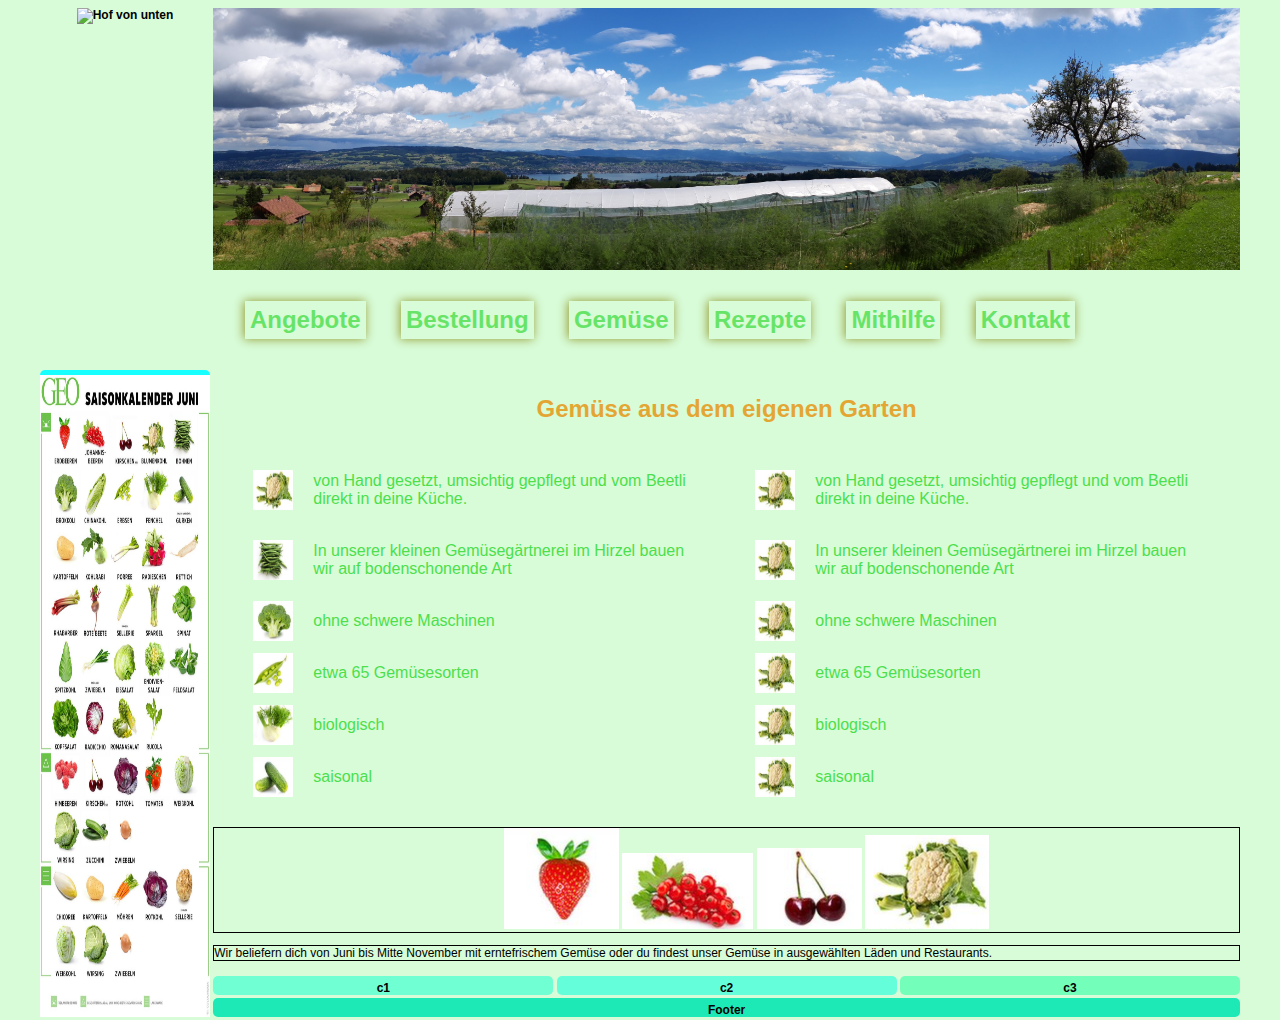
==== index.html @ c76124f6 "initial commit" ====
<!DOCTYPE html>
<html lang="en">
<head>
    <meta charset="UTF-8">
    <meta http-equiv="X-UA-Compatible" content="IE=edge">
    <meta name="viewport" content="width=device-width, initial-scale=1.0">
    <link rel="stylesheet" href="css-grid-960px-12cols-responsive.css">
    <title>Zalpenblick Hof</title>
</head>
<body>
    <div class="container">
        <div class="logo">
            <img src="./assets/img/zalpenblick-hoft-von-unten-1.jpg"  alt="Hof von unten">
        </div>
        <div class="banner">
            <img src="./assets/img/zalpenblick-panorama.jpg" alt="Zalpenblick Panorama">
        </div>
        <div class="sidebar">
            <img src="./assets/img/saisonkalender.jpg" alt="saison kalender">
        </div>
        
            <ul class="navigation"> 
                <li class="grow"><a href="">Angebote</a></li>
                <li class="grow"><a href="">Bestellung</a></li>
                <li class="grow"><a href="">Gemüse</a></li>
                <li class="grow"><a href="">Rezepte</a></li>
                <li class="grow"><a href="">Mithilfe</a></li>
                <li class="grow"><a href="">Kontakt</a></li>
            </ul>
        
        <div class="main">
            <h2 class="main-title">Gemüse aus dem eigenen Garten</h2>
            <div class="main-list-container">
                

            <ul class="main-list-1">
                <li>
                    <img src="./assets/img/saison/blumenkohl.png" alt="Blumenkohl">
                    <p>
                        von Hand gesetzt, umsichtig gepflegt und vom Beetli direkt in deine Küche.
                    </p>
                </li>                    
                <li>
                    <img src="./assets/img/saison/bohnen.png" alt="Bohnen">
                    <p>
                        In unserer kleinen Gemüsegärtnerei im Hirzel bauen wir auf bodenschonende Art

                    </p>
                </li>
                <li>
                    <img src="./assets/img/saison/brokkoli.png" alt="Brokkoli">
                    <p>
                        ohne schwere Maschinen

                    </p>
                </li>
                <li>
                    <img src="./assets/img/saison/erbsen.png" alt="Erbsen">
                    <p>
                        etwa 65 Gemüsesorten
                    </p>
                </li>
                <li>
                    <img src="./assets/img/saison/fenchel.png" alt="Fenchel">
                    <p>
                        biologisch
                    </p>
                </li>
                <li>
                    <img src="./assets/img/saison/gurken.png" alt="Gurken">
                    <p>
                        saisonal
                    </p>
                </li>
            </ul>
            <ul class="main-list-1">
                <li>
                    <img src="./assets/img/saison/blumenkohl.png" alt="Blumenkohl">
                    <p>
                        von Hand gesetzt, umsichtig gepflegt und vom Beetli direkt in deine Küche.
                    </p>
                </li>                    
                <li>
                    <img src="./assets/img/saison/blumenkohl.png" alt="Blumenkohl">
                    <p>
                        In unserer kleinen Gemüsegärtnerei im Hirzel bauen wir auf bodenschonende Art

                    </p>
                </li>
                <li>
                    <img src="./assets/img/saison/blumenkohl.png" alt="Blumenkohl">
                    <p>
                        ohne schwere Maschinen

                    </p>
                </li>
                <li>
                    <img src="./assets/img/saison/blumenkohl.png" alt="Blumenkohl">
                    <p>
                        etwa 65 Gemüsesorten
                    </p>
                </li>
                <li>
                    <img src="./assets/img/saison/blumenkohl.png" alt="Blumenkohl">
                    <p>
                        biologisch
                    </p>
                </li>
                <li>
                    <img src="./assets/img/saison/blumenkohl.png" alt="Blumenkohl">
                    <p>
                        saisonal
                    </p>
                </li>
            </ul>
        </div>
            <ul class="bordered">
                <li><img src="./assets/img/saison/erdbeeren.png" alt="erdbeeren"></li>
                <li><img src="./assets/img/saison/johannisbeeren.png" alt="johannisbeeren"></li>
                <li><img src="./assets/img/saison/kirschen.png" alt="kirschen"></li>
                <li><img src="./assets/img/saison/blumenkohl.png" alt="blumenkohl"></li>
 
            </ul>
            <p class="main-text bordered">
                 Wir beliefern dich von  Juni bis  Mitte November mit erntefrischem Gemüse oder du findest unser Gemüse in ausgewählten Läden und Restaurants.

​
            </p>
        </div>
        <div class="c1">c1</div>
        <div class="c2">c2</div>
        <div class="c3">c3</div>
        <div class="footer">
            Footer
        </div>
    </div>
</body>
</html>
---- css-grid-960px-12cols-responsive.css ----
:root {
    --main-radius: 5px;
    --main-padding: 5px;
    --color-primary-100 : rgb(76, 223, 76);
    --color-primary-200 : rgb(153, 241, 153);
    --color-primary-200 : rgb(216, 252, 216);
    --color-secondary-100: rgb(228, 166, 51);
    --color-secondary-200: rgb(233, 195, 126);
    --color-secondary-300: rgb(209, 197, 174);
  }
  
  body {
    font-family: "Inter", sans-serif;
    background-color: var(--color-primary-200);
  }
  
  .bordered {
    border: 1px solid black;
  }
  .bordered-red {
    border: 1px solid red;
  }
  .grow { transition: all .2s ease-in-out; }
.grow:hover { transform: scale(.8); color: orange}
  img {
    width: 100%;
    height: 100%;
}
ul {
    list-style: none;
}
li {
    display: inline-block;
    text-align: left;
    color: var(--color-primary-100);
}
p {
    font-weight: normal;

  }

.main-list-container {
  display: flex;
}
.main-list-1 {
  display:flex;
  flex-direction: column;

  font-weight: normal;
  width: 45%;
}
.main-list-1 li {
    font-size: 1rem;
    display: flex;
    flex-direction: row;
    align-items: center;
    padding-top: 2px;
    padding-bottom: 2px;
    
}
.main-list-1 li p {
  margin: 15px;
  
}
.main-list-1 li img {
  width: 40px;
  height:40px;
  margin-right: 5px;
}
.main-title {
  color: var(--color-secondary-100);
  font-size: 1.5rem;
}
.main-text {

    text-align: left;
}
  .container {
    display: grid;
    height: 100vh;
    max-width: 1200px;
    margin: 0 auto;
    grid-template-columns: .5fr 1fr 1fr 1fr;
    grid-template-rows: 1fr 0.5fr 2fr 1fr 0.8fr;
    grid-template-areas:
      "lo ba ba ba"
      "nv nv nv nv"
      "sb mn mn mn"
      "sb c1 c2 c3"
      "sb ft ft ft";
    grid-gap: 0.2rem;
    font-weight: 800;
    font-size: 12px;
    text-align: center;
  }
  
  /* .header {
    background: #a7ffeb;
    grid-area: hd;
    border-radius: var(--main-radius);
    padding-top: var(--main-padding);
  } */
  .logo {
      grid-area: lo;
      /* background-color: #fff; */
      grid-area: lo;

  }
  .logo img {
      height: 100%;
  }
  .banner {
      grid-area: ba;
      /* background-color: ivory; */
  }
  .navigation {
      grid-area: nv;

  }
  .main {
    /* background: #84ffff; */
    grid-area: mn;
    border-radius: var(--main-radius);
    padding-top: var(--main-padding);
  }
  
  .sidebar {
    background: #18ffff;
    grid-area: sb;
    border-radius: var(--main-radius);
    padding-top: var(--main-padding);
  }
  
  .c1 {
    background: #6fffd2;
    grid-area: c1;
    border-radius: var(--main-radius);
    padding-top: var(--main-padding);
  }
  
  .c2 {
    background: #64ffda;
    grid-area: c2;
    border-radius: var(--main-radius);
    padding-top: var(--main-padding);
  }
  
  .c3 {
    background: #73ffba;
    grid-area: c3;
    border-radius: var(--main-radius);
    padding-top: var(--main-padding);
  }
  
  .footer {
    background: #1de9b6;
    grid-area: ft;
    border-radius: var(--main-radius);
    padding-top: var(--main-padding);
  }
  
  a {
    text-align: center;
    display: block;
    opacity: .8;
    font-family: inherit;
    font-size: 1.5rem;
    text-decoration: none;
    font-weight: bold;
    margin: 1rem;
    color: var(--color-primary-300);
    box-shadow: 0 0, -1px 0 .4em olive;
    padding: 5px;
  }
  a:hover {
    transform: scale(1.5)
  }
  
  @media only screen and (max-width: 550px) {
    .container {
      grid-template-columns: 1fr;
      grid-template-rows: 0.4fr 0.4fr 2.2fr 1.2fr 1.2fr 1.2fr 1fr;
      grid-template-areas:
        "lo"
        "ba"
        "nv"
        "sb"
        "mn"
        "c1"
        "c2"
        "c3"
        "ft";
    }
  }
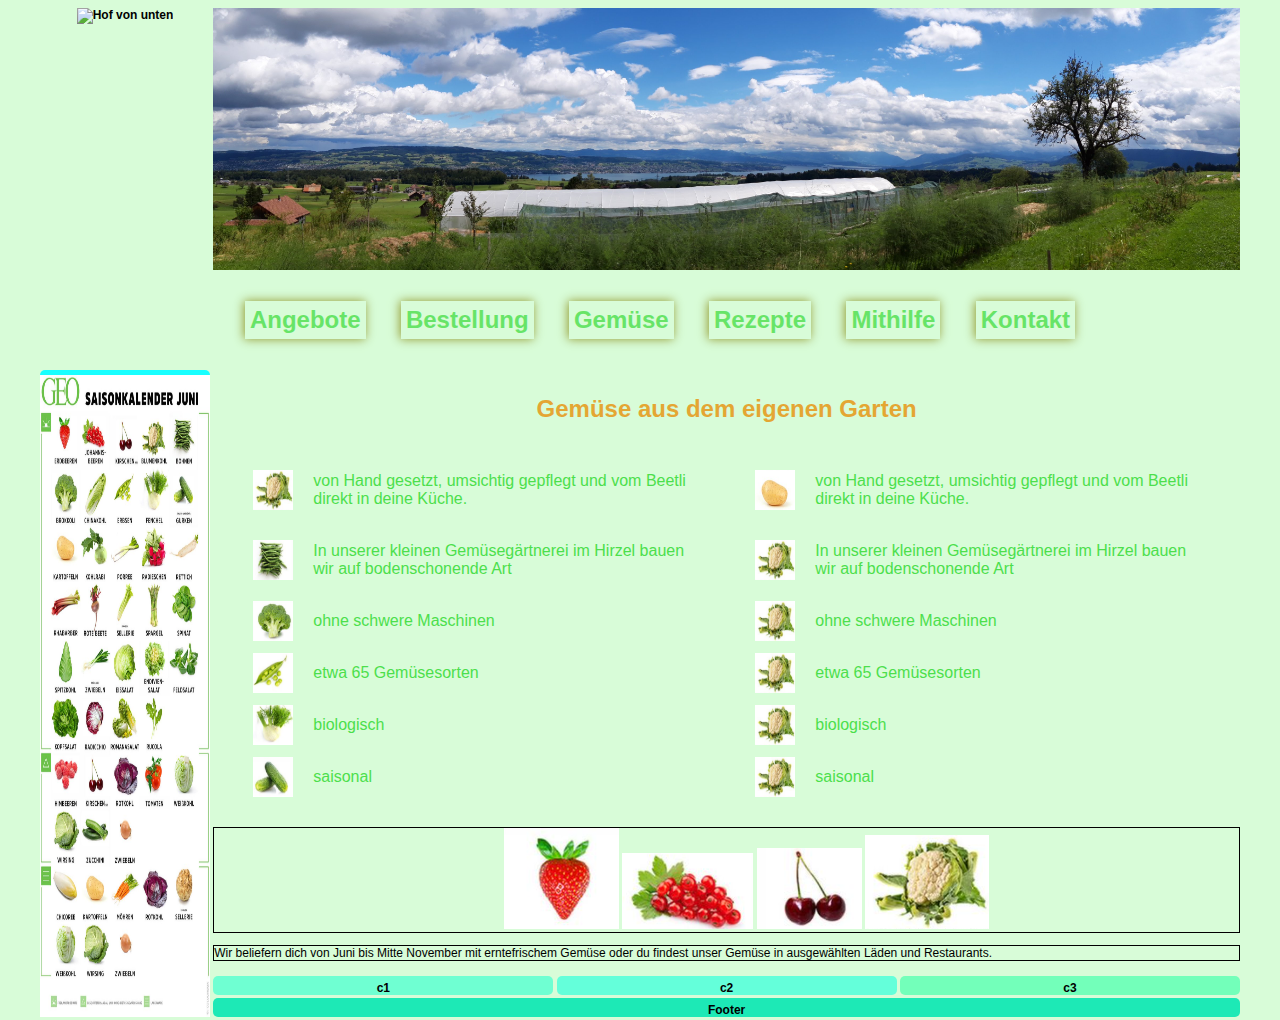
==== commit 7385e4b5: "add images" ====
--- a/index.html
+++ b/index.html
@@ -35,39 +35,39 @@
 
             <ul class="main-list-1">
                 <li>
-                    <img src="./assets/img/saison/blumenkohl.png" alt="Blumenkohl">
+                    <img src="./assets/img/saison/blumenkohl.png" title="Blumenkohl" alt="Blumenkohl">
                     <p>
                         von Hand gesetzt, umsichtig gepflegt und vom Beetli direkt in deine Küche.
                     </p>
                 </li>                    
                 <li>
-                    <img src="./assets/img/saison/bohnen.png" alt="Bohnen">
+                    <img src="./assets/img/saison/bohnen.png" title="Bohnen" alt="Bohnen">
                     <p>
                         In unserer kleinen Gemüsegärtnerei im Hirzel bauen wir auf bodenschonende Art
 
                     </p>
                 </li>
                 <li>
-                    <img src="./assets/img/saison/brokkoli.png" alt="Brokkoli">
+                    <img src="./assets/img/saison/brokkoli.png" title="Brokkoli" alt="Brokkoli">
                     <p>
                         ohne schwere Maschinen
 
                     </p>
                 </li>
                 <li>
-                    <img src="./assets/img/saison/erbsen.png" alt="Erbsen">
+                    <img src="./assets/img/saison/erbsen.png" title="Erbsen" alt="Erbsen">
                     <p>
                         etwa 65 Gemüsesorten
                     </p>
                 </li>
                 <li>
-                    <img src="./assets/img/saison/fenchel.png" alt="Fenchel">
+                    <img class="grow" src="./assets/img/saison/fenchel.png" title="Fenchel" alt="Fenchel">
                     <p>
                         biologisch
                     </p>
                 </li>
                 <li>
-                    <img src="./assets/img/saison/gurken.png" alt="Gurken">
+                    <img class="grow" src="./assets/img/saison/gurken.png" title="Gurken" alt="Gurken">
                     <p>
                         saisonal
                     </p>
@@ -75,7 +75,7 @@
             </ul>
             <ul class="main-list-1">
                 <li>
-                    <img src="./assets/img/saison/blumenkohl.png" alt="Blumenkohl">
+                    <img src="./assets/img/saison/kartoffeln.png" title="Kartoffeln" alt="Kartoffeln">
                     <p>
                         von Hand gesetzt, umsichtig gepflegt und vom Beetli direkt in deine Küche.
                     </p>
--- a/css-grid-960px-12cols-responsive.css
+++ b/css-grid-960px-12cols-responsive.css
@@ -20,8 +20,12 @@
   .bordered-red {
     border: 1px solid red;
   }
-  .grow { transition: all .2s ease-in-out; }
-.grow:hover { transform: scale(.8); color: orange}
+  .grow { 
+    transition: all .2s ease-in-out;
+   }
+  .grow:hover { 
+    transform: scale(1); color: orange
+  }
   img {
     width: 100%;
     height: 100%;
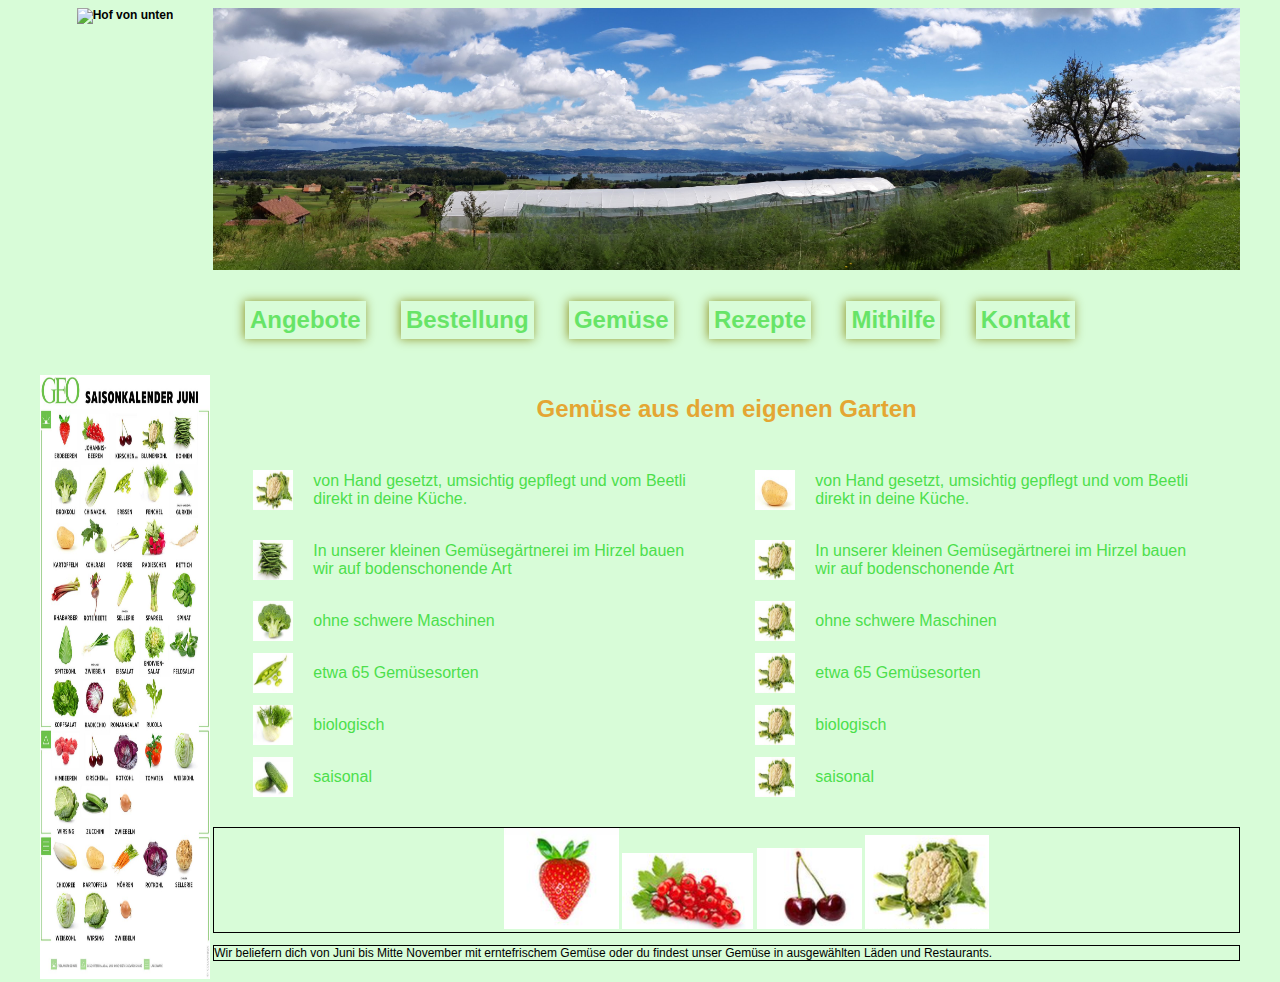
==== commit 1b0c6924: "adjust layout" ====
--- a/index.html
+++ b/index.html
@@ -127,12 +127,7 @@
 ​
             </p>
         </div>
-        <div class="c1">c1</div>
-        <div class="c2">c2</div>
-        <div class="c3">c3</div>
-        <div class="footer">
-            Footer
-        </div>
+
     </div>
 </body>
 </html>--- a/css-grid-960px-12cols-responsive.css
+++ b/css-grid-960px-12cols-responsive.css
@@ -129,40 +129,26 @@
   }
   
   .sidebar {
-    background: #18ffff;
     grid-area: sb;
     border-radius: var(--main-radius);
     padding-top: var(--main-padding);
   }
-  
-  .c1 {
-    background: #6fffd2;
-    grid-area: c1;
-    border-radius: var(--main-radius);
-    padding-top: var(--main-padding);
-  }
-  
-  .c2 {
-    background: #64ffda;
-    grid-area: c2;
-    border-radius: var(--main-radius);
-    padding-top: var(--main-padding);
-  }
-  
-  .c3 {
-    background: #73ffba;
-    grid-area: c3;
-    border-radius: var(--main-radius);
-    padding-top: var(--main-padding);
-  }
-  
+    
   .footer {
-    background: #1de9b6;
     grid-area: ft;
     border-radius: var(--main-radius);
-    padding-top: var(--main-padding);
+    padding: var(--main-padding);
   }
-  
+  .footer ul li {
+    display: inline-block;
+  }
+  .footer ul li img {
+    border: 1 px solid white;
+    width: 20px;
+  }
+  .footer h2 {
+    text-align: center;
+  }
   a {
     text-align: center;
     display: block;
